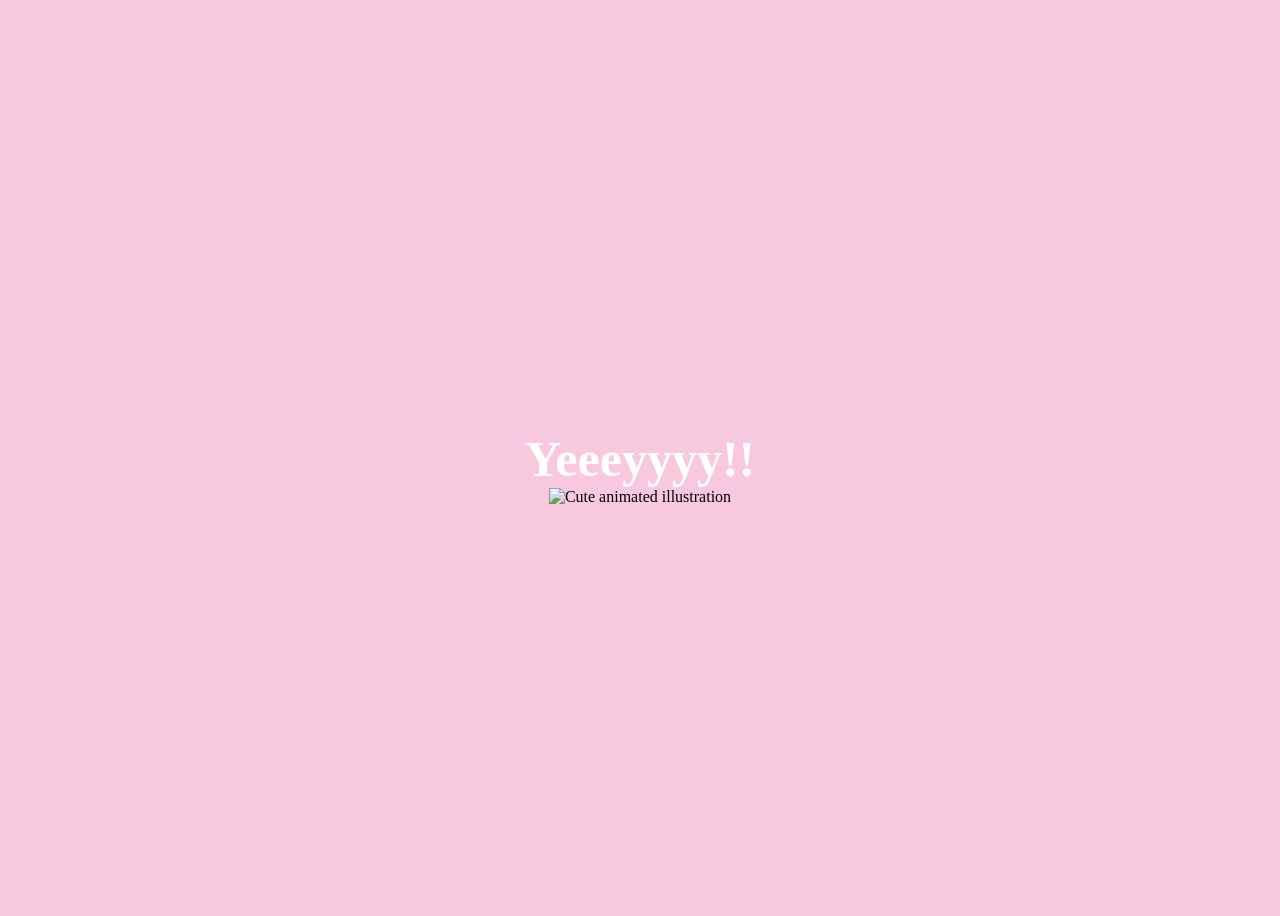
==== yes.html @ f3e57d67 "Add files via upload" ====
<!DOCTYPE html>
<html lang="en">
    <head>
        <link rel="stylesheet" href="./yes_style.css">
        
    </head> 
    <body>
        <div class="container">
            <div >
                <h1 class = "header_text">Yeeeyyyy!!</h1>
            </div>
            <div class="gif_container">
                <img src="https://media0.giphy.com/media/T86i6yDyOYz7J6dPhf/giphy.gif" alt="Cute animated illustration">
            </div>
        </div>
       
    </body> 
</html>
---- yes_style.css ----
body {
    display: flex;
    justify-content: center;
    align-items: center;
    height: 100vh;
    background-color: #F8C8DC;
}

.header_text {
    font-family: 'Nunito';
    font-size: 50px;
    font-weight: bold;
    color: white;
    text-align: center;
    margin-top: 20px;
    margin-bottom: 0px;
}

.gif_container {
    display: flex;
    justify-content: center;
    align-items: center;
}
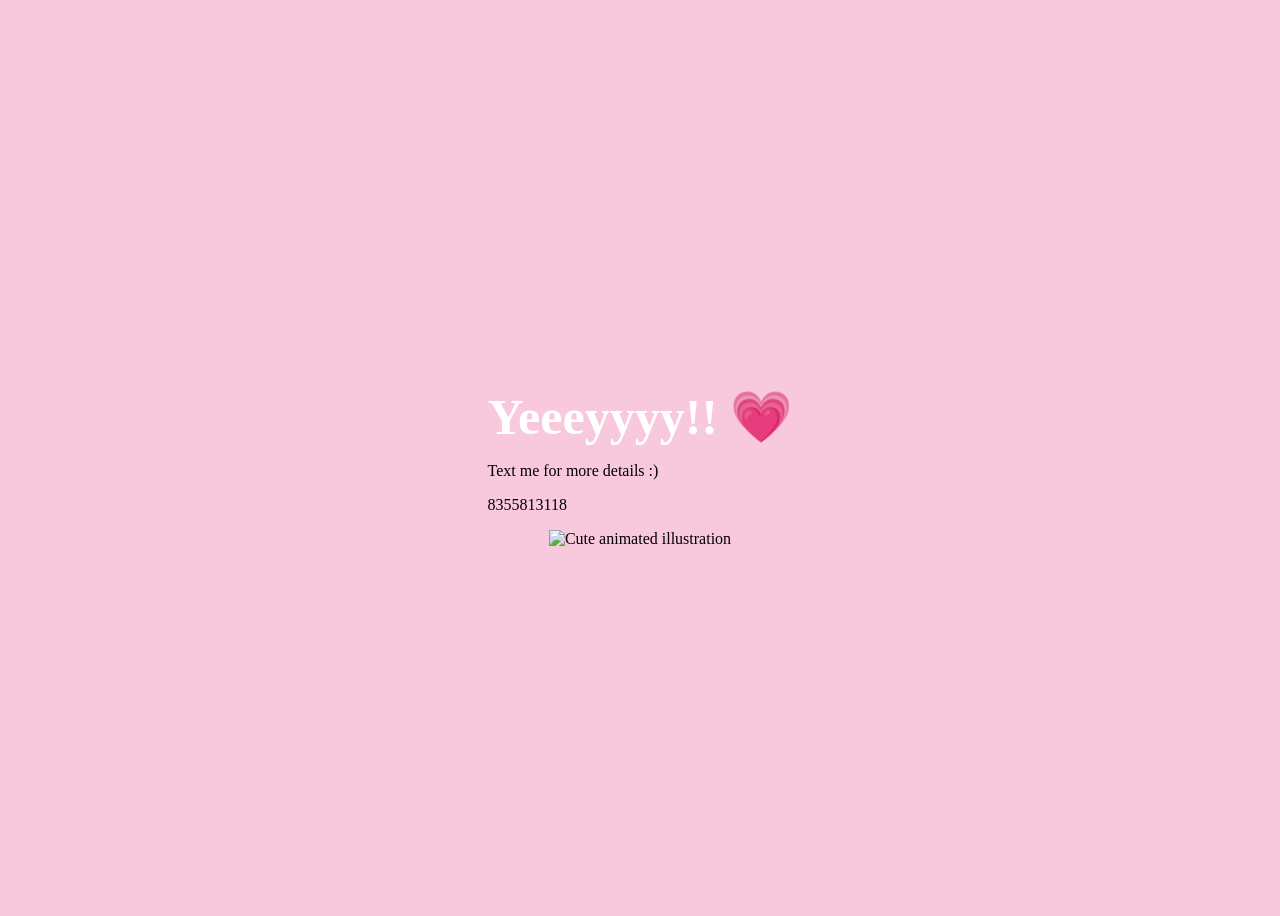
==== commit 0fdde07f: "Update yes.html with emoji and contact details Added a heart emoji and contact information." ====
--- a/yes.html
+++ b/yes.html
@@ -2,17 +2,20 @@
 <html lang="en">
     <head>
         <link rel="stylesheet" href="./yes_style.css">
-        
     </head> 
+
     <body>
         <div class="container">
-            <div >
-                <h1 class = "header_text">Yeeeyyyy!!</h1>
+            <div>
+                <h1 class="header_text">Yeeeyyyy!! 💗</h1>
+                <p class="text">Text me for more details :) </p>
+                <p class="phone_number"> 8355813118</p>
             </div>
+
             <div class="gif_container">
-                <img src="https://media0.giphy.com/media/T86i6yDyOYz7J6dPhf/giphy.gif" alt="Cute animated illustration">
+                <img src="https://media0.giphy.com/media/T86i6yDyOYz7J6dPhf/giphy.gif"
+                     alt="Cute animated illustration">
             </div>
         </div>
-       
     </body> 
-</html>+</html>
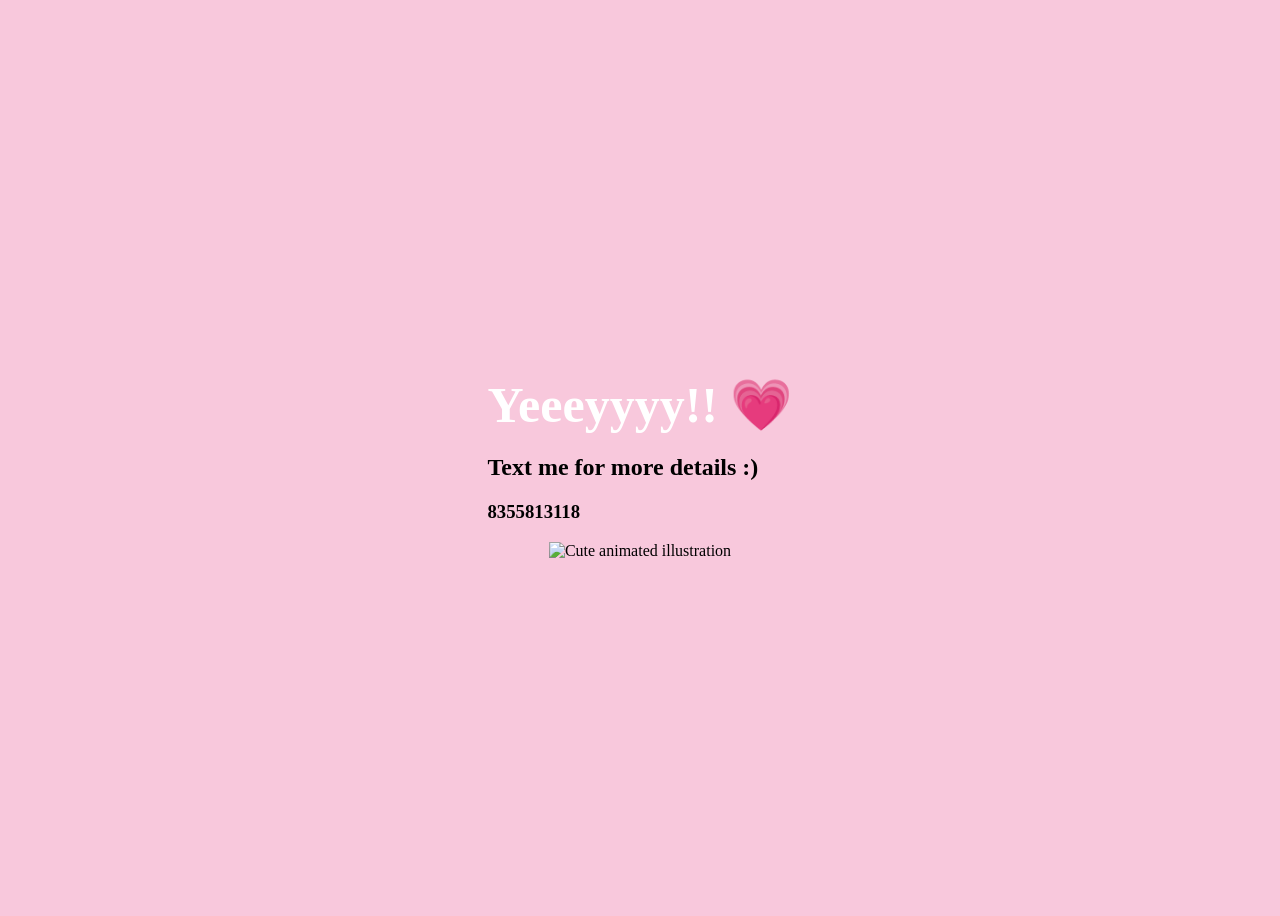
==== commit fd6ee534: "Change paragraph tags to header tags in yes.html" ====
--- a/yes.html
+++ b/yes.html
@@ -8,8 +8,8 @@
         <div class="container">
             <div>
                 <h1 class="header_text">Yeeeyyyy!! 💗</h1>
-                <p class="text">Text me for more details :) </p>
-                <p class="phone_number"> 8355813118</p>
+                <h2 class="text">Text me for more details :) </h2>
+                <h3 class="phone_number"> 8355813118</h3>
             </div>
 
             <div class="gif_container">
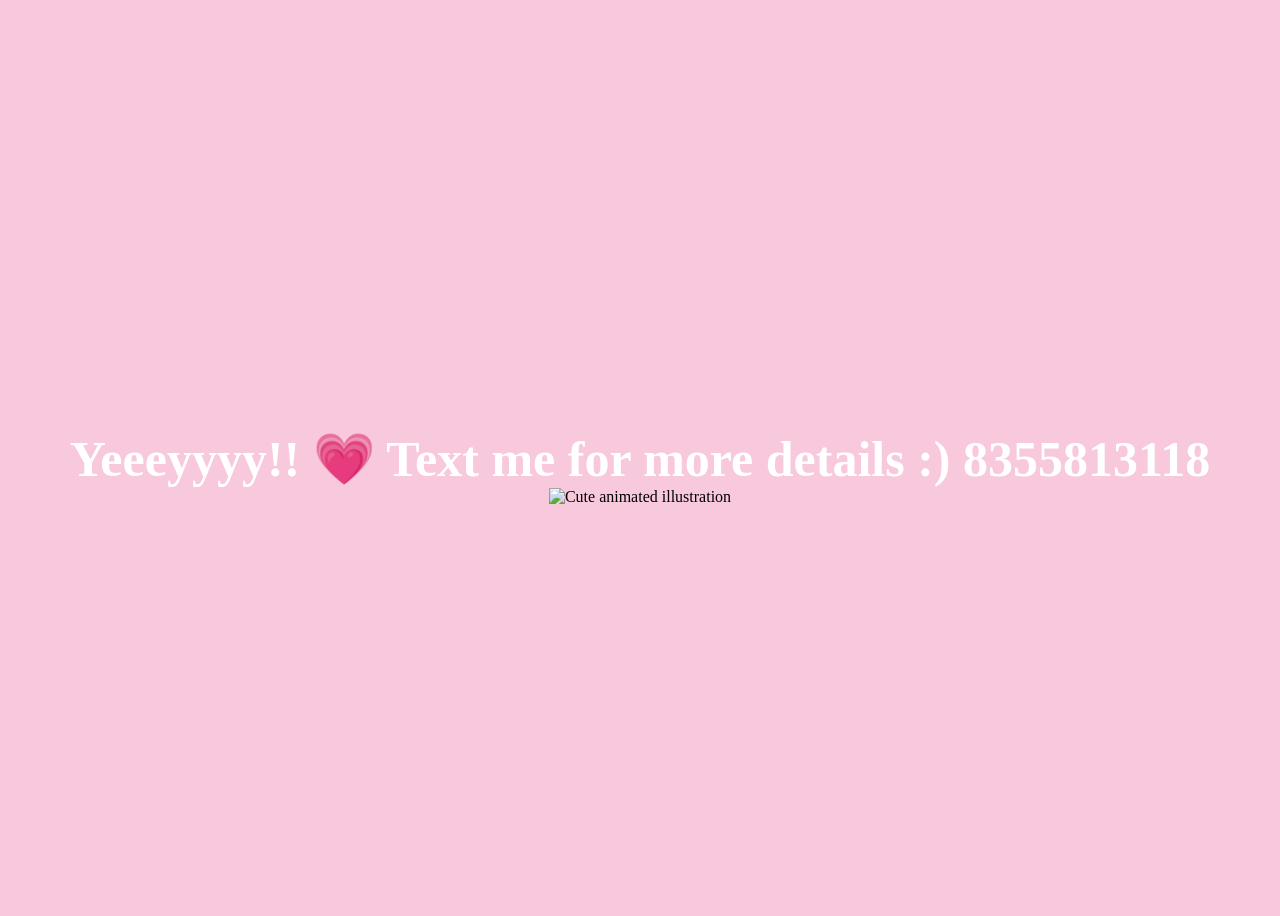
==== commit d60ac586: "Combine header and details into a single line" ====
--- a/yes.html
+++ b/yes.html
@@ -7,9 +7,7 @@
     <body>
         <div class="container">
             <div>
-                <h1 class="header_text">Yeeeyyyy!! 💗</h1>
-                <h2 class="text">Text me for more details :) </h2>
-                <h3 class="phone_number"> 8355813118</h3>
+                <h1 class="header_text">Yeeeyyyy!! 💗 Text me for more details :) 8355813118</</h1>
             </div>
 
             <div class="gif_container">
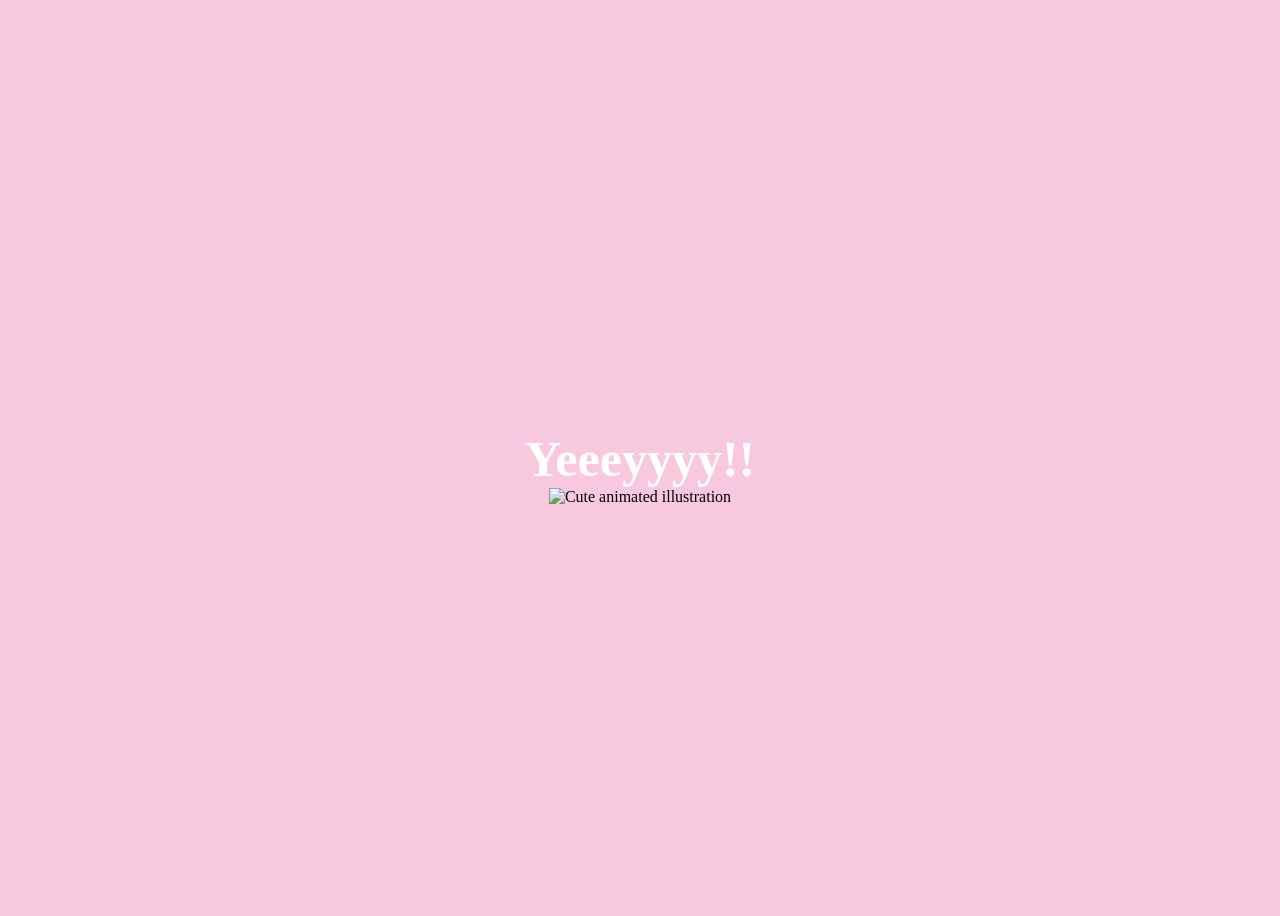
==== commit 892ae092: "Update yes.html" ====
--- a/yes.html
+++ b/yes.html
@@ -7,7 +7,7 @@
     <body>
         <div class="container">
             <div>
-                <h1 class="header_text">Yeeeyyyy!! 💗 Text me for more details :) 8355813118</</h1>
+                <h1 class="header_text">Yeeeyyyy!!</</h1>
             </div>
 
             <div class="gif_container">
